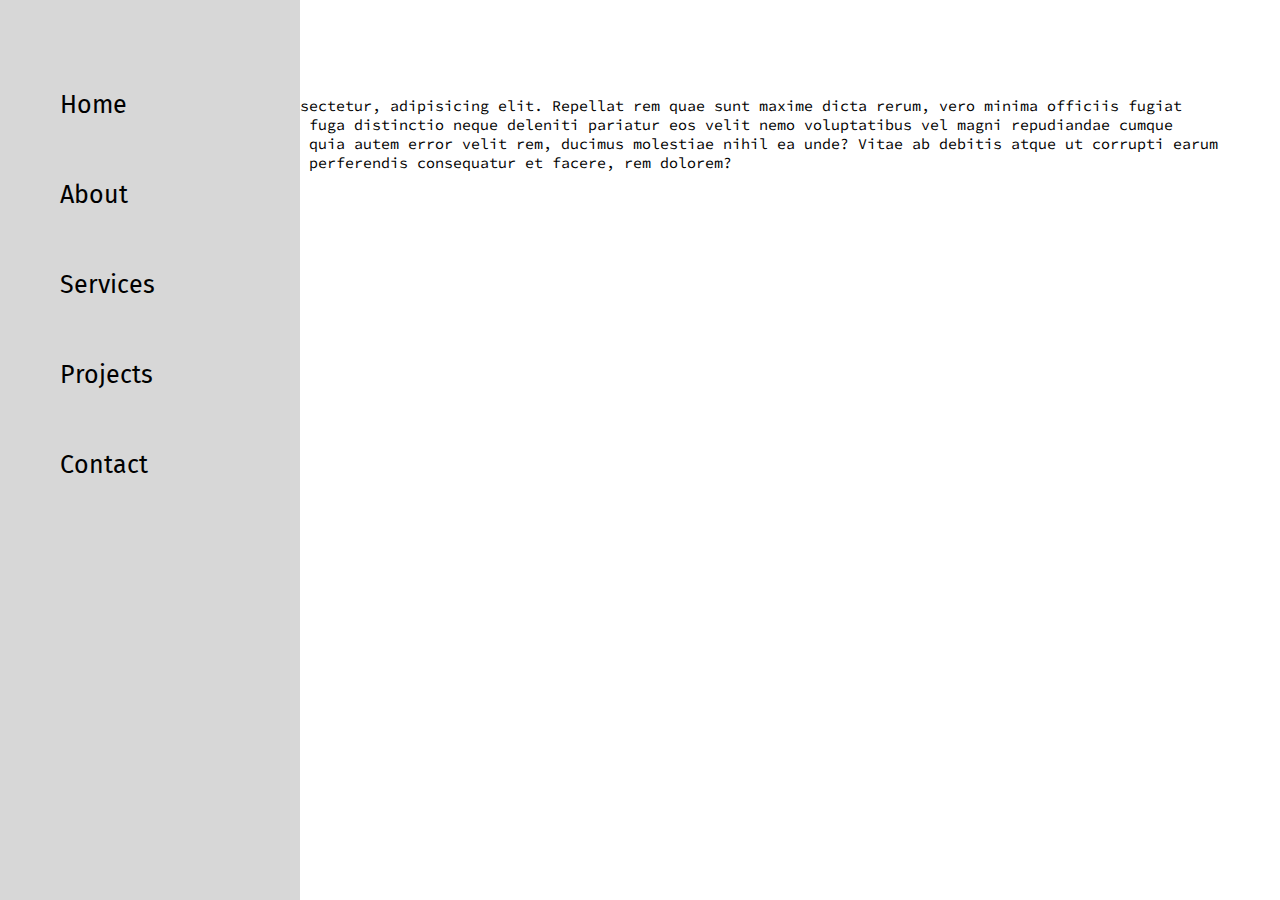
==== about.html @ bcfce152 "first commit" ====
<!DOCTYPE html>
<html lang="en">
  <head>
    <meta charset="UTF-8" />
    <meta http-equiv="X-UA-Compatible" content="IE=edge" />
    <meta name="viewport" content="width=device-width, initial-scale=1.0" />
    <link rel="stylesheet" href="style.css" />
    <title>Akshat Sinha - Web Developer, Programmer</title>
  </head>
  <body>
    <div class="container">
      <div class="sidebar">
        <nav>
          <ul>
            <li><a href="/">Home</li></a>
            <li><a href="/about.html">About</li></a>
            <li><a href="/services.html">Services</li></a>
            <li><a href="/projects.html">Projects</li></a>
            <li><a href="/contact.html">Contact</li></a>
          </ul>
        </nav>
      </div>
      <div class="main">
        <div class="about">
        <h2>About Me</h2>
          <p>Lorem ipsum dolor sit amet consectetur, adipisicing elit. 
          Repellat rem quae sunt maxime dicta rerum, vero minima officiis fugiat dignissimos maiores 
          atque quia fuga distinctio neque deleniti pariatur eos velit nemo voluptatibus vel magni repudiandae cumque possimus. 
          In inventore commodi quia autem error velit rem, ducimus molestiae nihil ea unde? Vitae ab debitis atque ut 
          corrupti earum aliquid error laudantium! Illo perferendis consequatur et facere, rem dolorem?</p>
        <h2>My Skills</h2>
        <div class="skillContainer">
          <div class="skillitem">HTML:<div class="skill"></div></div>
          <div class="skillitem">CSS:<div class="skill"></div></div>
          <div class="skillitem">JavaScript:<div class="skill"></div></div>
          <div class="skillitem">NodeJs:<div class="skill"></div></div>
          <div class="skillitem">ExpressJs:<div class="skill"></div></div>
          <div class="skillitem">PismaORM:<div class="skill"></div></div>
          <div class="skillitem">MySQL:<div class="skill"></div></div>
        </div>
          </div>
        </div>
    </div>
  </body>
</html>
---- style.css ----
@import url('https://fonts.googleapis.com/css2?family=Fira+Sans:wght@300&display=swap');
@import url('https://fonts.googleapis.com/css2?family=Source+Code+Pro:wght@300&display=swap');

*{
    margin: 0;
    border: 0;
}

.container{
    display: flex;
}

.sidebar{
    position: absolute;
    background-color: rgb(215, 215, 215);
    font-family: 'Fira Sans', sans-serif;
    width: 300px;
    height: 100vh;
    transition: transform 0.3s ease-in;
}

.sidebar nav ul{
    padding:60px;
}
.sidebar nav li{
    list-style: none;
    padding: 30px 0;
    font-size: 25px;
}
.sidebar nav li a{
    text-decoration: none;
    color: black;
}

.main{
    /* background-color: blueviolet; */
    width: 100vw;
}

.infoContainer{
    /* background-color:aquamarine; */
    height: 58vh;
    width: 80vw;
    margin: 120px 0;
    padding: 0 50px;
    display: flex;
    justify-content: space-around;
    flex-wrap: wrap;
}

.devInfo{
    display: flex;
    flex-direction: column;
    justify-content: center;
    font-family: 'Source Code Pro', monospace;
}
.hello{
    font-size: 30px;
}
.name{
    font-size: 40px;
    font-weight: bold;
    font-family: 'Fira Sans', sans-serif;
}
.about{
    font-size: 30px;
}
.moreAbout{
    font-size: 15px;
    font-family: 'Fira Sans', sans-serif;
    margin-top: 20px;

}
.buttons{
    margin-top:35px;
}
.buttons button{
    padding: 9px;
    border-radius: 4px;
    margin: 0 6px;
    font-size: 12px;
    font-weight: bold;
    color: white;
    background-color: turquoise;
    cursor: pointer;
    outline: auto;

}
.buttons button:hover{
    color: turquoise;
    background-color: white;
}
.devPic img{
    height:58vh;
}

.contactForm h2{
    font-family: 'Source Code Pro', monospace;
    text-align: center;
    padding: 50px;
}

.contactForm form div{
    font-family: 'Fira Sans', sans-serif;
    padding: 10px;
    margin: 0 50px;
    display: flex;
    flex-direction: column;
    width: 60vh;
}

.contactForm form div button{
    width: 20vh;
    padding: 5px;
}

.form-control{
    outline:auto;
}
#emailHelp{
    font-size: 10px;
    color: red;
    text-align: left;
    margin: 0px;
    padding-top: 7px;
}
.contactForm .form-check{
    display: flex;
    flex-direction: row;
}
h2{
    font-family: 'Fira Sans', sans-serif;
    margin: 30px;
    font-size: 30px;
}

p{
    font-family: 'Source Code Pro', monospace;
    margin: 30px;
    font-size: 15px;
}

.skillitem{
    margin: 0 30px;
    display: flex;
    font-size: 15px;
    align-items: center;
}
.skill{
    background-color: red;
    width: 50px;
    height: 10px;
    
}
.sidebarGo{
    transform: translate(-443px, 0px);
    position: absolute; 
}
.hamburger{
    position: absolute;
    cursor: pointer;
    top: 10px;
    left: 10px;
}

.cross{
    margin-left: 255px;
}

@media(max-width: 1368px){
    .devPic{
        display: none;
    }
}
@media (max-width: 1258px) {
    .sidebar{
        width: 200px;
    }
    .sidebar ul{
        padding: 50px 30px;
    }
    .cross{
        margin-left: 156px;
    }
  }
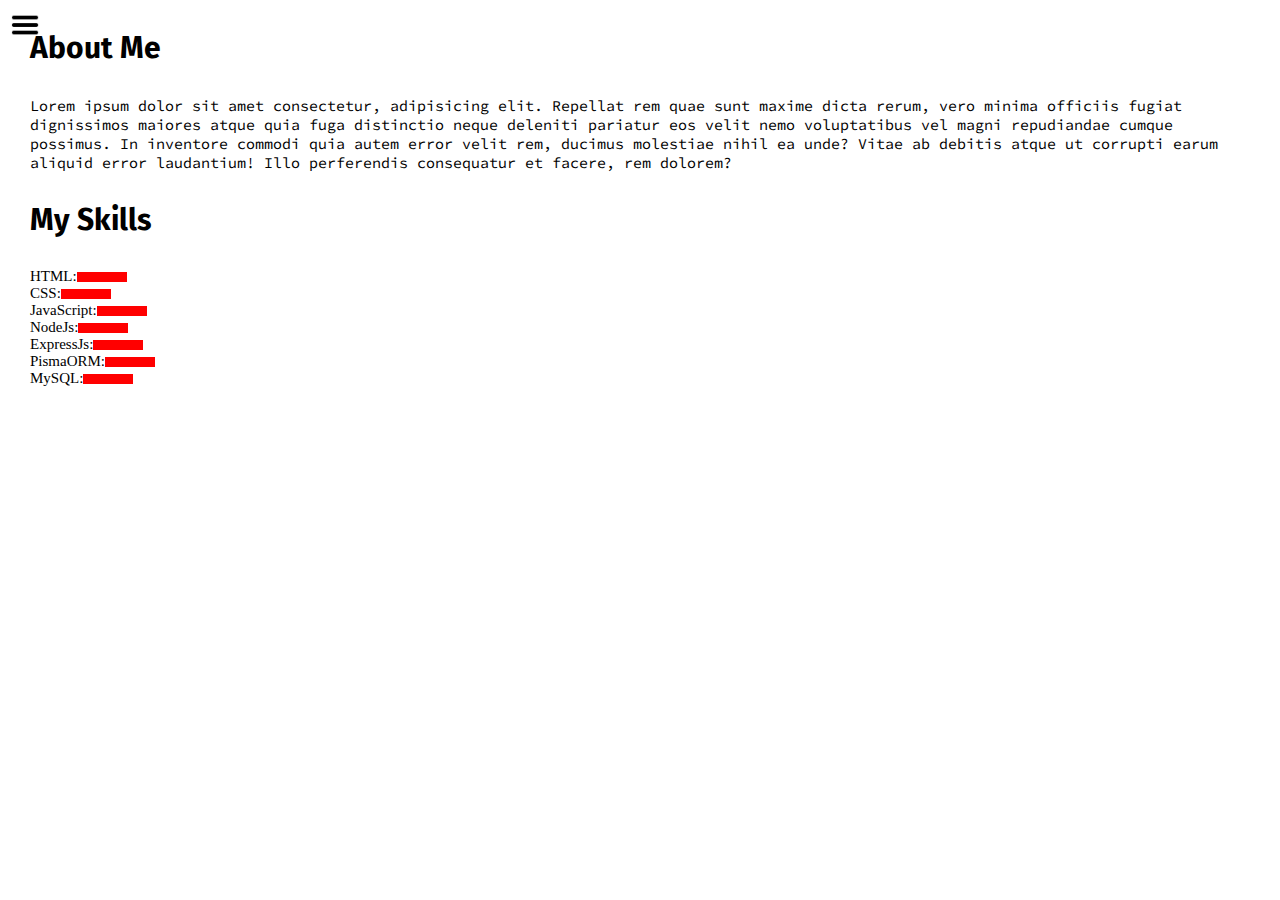
==== commit 5f6967a5: "added contact me and js" ====
--- a/about.html
+++ b/about.html
@@ -9,18 +9,22 @@
   </head>
   <body>
     <div class="container">
-      <div class="sidebar">
+      <div class="sidebar sidebarGo">
         <nav>
           <ul>
             <li><a href="/">Home</li></a>
             <li><a href="/about.html">About</li></a>
             <li><a href="/services.html">Services</li></a>
             <li><a href="/projects.html">Projects</li></a>
-            <li><a href="/contact.html">Contact</li></a>
+            <li><a href="/contact.html">Contact Me</li></a>
           </ul>
         </nav>
       </div>
       <div class="main">
+        <div class="hamburger">
+          <img src="/ham.png" alt="" class="ham" width="30px">
+          <img src="/cross.png" alt="" class="cross" width="23px">
+        </div>
         <div class="about">
         <h2>About Me</h2>
           <p>Lorem ipsum dolor sit amet consectetur, adipisicing elit. 
@@ -41,5 +45,6 @@
           </div>
         </div>
     </div>
+    <script src="/script.js"></script>
   </body>
 </html>
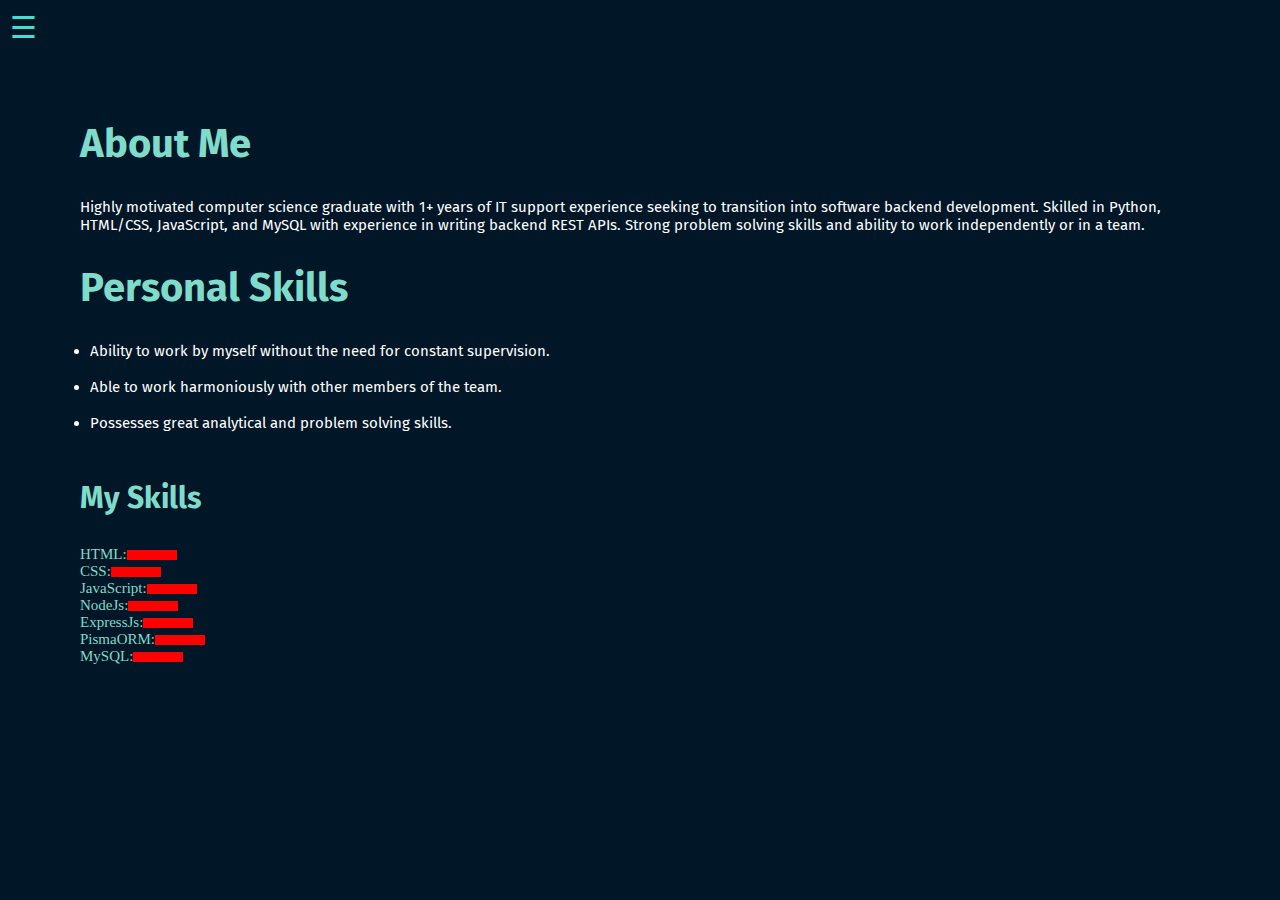
==== commit 6f05594b: "changed theme" ====
--- a/about.html
+++ b/about.html
@@ -10,28 +10,37 @@
   <body>
     <div class="container">
       <div class="sidebar sidebarGo">
+        <a href="javascript:void(0)" class="cross" onclick="closeNav()">&times;</a>
         <nav>
           <ul>
             <li><a href="/">Home</li></a>
             <li><a href="/about.html">About</li></a>
-            <li><a href="/services.html">Services</li></a>
             <li><a href="/projects.html">Projects</li></a>
             <li><a href="/contact.html">Contact Me</li></a>
           </ul>
         </nav>
       </div>
       <div class="main">
-        <div class="hamburger">
-          <img src="/ham.png" alt="" class="ham" width="30px">
-          <img src="/cross.png" alt="" class="cross" width="23px">
-        </div>
-        <div class="about">
-        <h2>About Me</h2>
-          <p>Lorem ipsum dolor sit amet consectetur, adipisicing elit. 
-          Repellat rem quae sunt maxime dicta rerum, vero minima officiis fugiat dignissimos maiores 
-          atque quia fuga distinctio neque deleniti pariatur eos velit nemo voluptatibus vel magni repudiandae cumque possimus. 
-          In inventore commodi quia autem error velit rem, ducimus molestiae nihil ea unde? Vitae ab debitis atque ut 
-          corrupti earum aliquid error laudantium! Illo perferendis consequatur et facere, rem dolorem?</p>
+        <a href="javascript:void(0)" class="ham" onclick="openNav()">&#9776;</a>
+        <div class="content">
+        <h2 class="name">About Me</h2>
+          <p class="moreAbout">Highly motivated computer science graduate with 1+ years of IT support experience seeking to transition into software 
+            backend development. Skilled in Python, HTML/CSS, JavaScript, and MySQL with experience in writing backend REST APIs. 
+            Strong problem solving skills and ability to work independently or in a team.</p>
+            
+          <h2 class="name">Personal Skills</h2>
+          <div class="moreAbout">
+          <ul>
+            <li>
+            Ability to work by myself without the need for constant supervision. 
+            </li> </br>
+            <li>
+            Able to work harmoniously with other members of the team. 
+            </li></br>
+            <li>
+            Possesses great analytical and problem solving skills. </li></br>
+          </ul>
+          </div>
         <h2>My Skills</h2>
         <div class="skillContainer">
           <div class="skillitem">HTML:<div class="skill"></div></div>
--- a/style.css
+++ b/style.css
@@ -5,6 +5,16 @@
     margin: 0;
     border: 0;
 }
+body{
+    background-color: #011627;
+}
+
+h2, label, div{
+    color: #7FDBCA
+}
+p, li{
+    color: white;
+}
 
 .container{
     display: flex;
@@ -12,11 +22,11 @@
 
 .sidebar{
     position: absolute;
-    background-color: rgb(215, 215, 215);
+    background-color: #7FDBCA;
     font-family: 'Fira Sans', sans-serif;
     width: 300px;
     height: 100vh;
-    transition: transform 0.3s ease-in;
+    transition: 0.5s;
 }
 
 .sidebar nav ul{
@@ -32,13 +42,16 @@
     color: black;
 }
 
+.sidebar nav li a:hover{
+    color: #f1f1f1;
+}
+
 .main{
     /* background-color: blueviolet; */
     width: 100vw;
 }
 
 .infoContainer{
-    /* background-color:aquamarine; */
     height: 58vh;
     width: 80vw;
     margin: 120px 0;
@@ -62,42 +75,44 @@
     font-weight: bold;
     font-family: 'Fira Sans', sans-serif;
 }
-.about{
-    font-size: 30px;
-}
+
 .moreAbout{
     font-size: 15px;
     font-family: 'Fira Sans', sans-serif;
     margin-top: 20px;
 
 }
+.content{
+    margin: 120px 0;
+    padding: 0 50px;
+    justify-content: space-around;
+}
+
 .buttons{
     margin-top:35px;
 }
 .buttons button{
-    padding: 9px;
-    border-radius: 4px;
+    padding: 9px 30px;
     margin: 0 6px;
     font-size: 12px;
     font-weight: bold;
     color: white;
-    background-color: turquoise;
-    cursor: pointer;
-    outline: auto;
-
-}
-.buttons button:hover{
-    color: turquoise;
-    background-color: white;
-}
+    background-color: #7FDBCA;
+    cursor: pointer;
+}
+
 .devPic img{
     height:58vh;
+}
+
+.contactForm{
+    margin: 120px 50px;
+    padding: 0 50px;
 }
 
 .contactForm h2{
     font-family: 'Source Code Pro', monospace;
     text-align: center;
-    padding: 50px;
 }
 
 .contactForm form div{
@@ -112,6 +127,11 @@
 .contactForm form div button{
     width: 20vh;
     padding: 5px;
+    background-color: #7FDBCA;
+    color: white;
+}
+.contactForm form div button:hover{
+    cursor: pointer;
 }
 
 .form-control{
@@ -156,15 +176,24 @@
     transform: translate(-443px, 0px);
     position: absolute; 
 }
-.hamburger{
+.ham{
     position: absolute;
     cursor: pointer;
     top: 10px;
     left: 10px;
+    font-size: 30px;
+    text-decoration: none;
+    color: turquoise;
 }
 
 .cross{
-    margin-left: 255px;
+    color: #f1f1f1;
+    font-size: 65px;
+    margin-left: 240px;
+    position: absolute;
+    cursor: pointer;
+    text-decoration: none;
+    left: 10px;
 }
 
 @media(max-width: 1368px){
